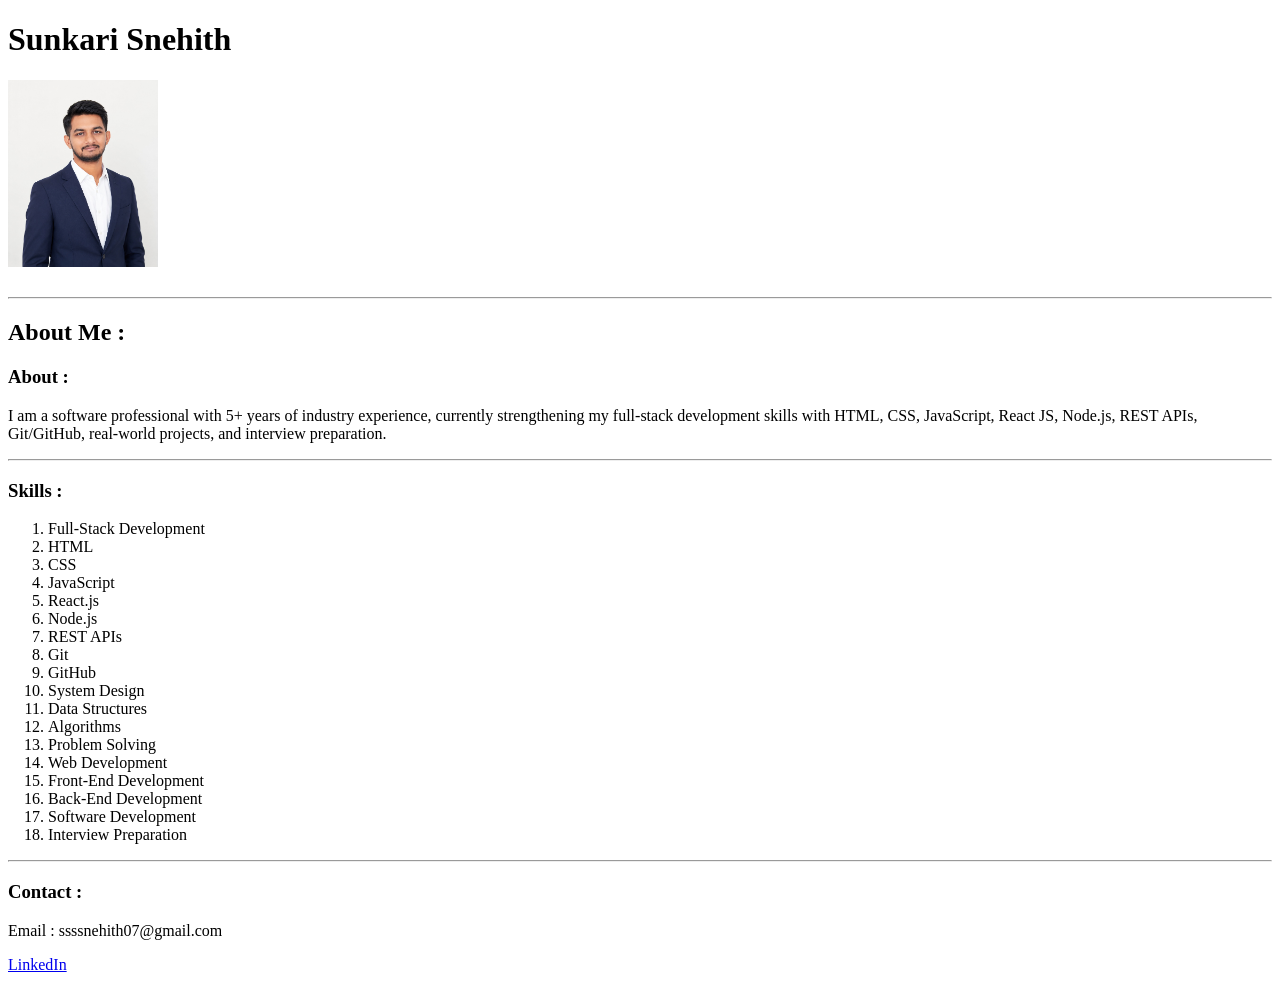
==== aboutme/aboutme.html @ ec979edf "Initial commit" ====
<!DOCTYPE html>
<html lang="en">
<head>
    <meta charset="UTF-8">
    <meta name="viewport" content="width=device-width, initial-scale=1.0">
    <title>About Snehith</title>
</head>
<body>
    <h1>Sunkari Snehith</h1>
    <img src="./snehith-img.jpeg" width="150">
    <br>
    <br>
    <hr>
    <h2>About Me :</h2>
    <h3>About :</h3>
    <p>I am a software professional with 5+ years of industry experience, currently strengthening my full-stack development skills with HTML, CSS, JavaScript, React JS, Node.js, REST APIs, Git/GitHub, real-world projects, and interview preparation.</p>
    <hr>
    <h3>Skills :</h3>
    <!-- <p>Full-Stack Development | HTML | CSS | JavaScript | React JS | Node.js | REST APIs | Git | GitHub | System Design | DSA | Problem Solving | Real-World Project Building | Interview Preparation</p> -->
    <ol>
        <li>Full-Stack Development</li>
        <li>HTML</li>
        <li>CSS</li>
        <li>JavaScript</li>
        <li>React.js</li>
        <li>Node.js</li>
        <li>REST APIs</li>
        <li>Git</li>
        <li>GitHub</li>
        <li>System Design</li>
        <li>Data Structures</li>
        <li>Algorithms</li>
        <li>Problem Solving</li>
        <li>Web Development</li>
        <li>Front-End Development</li>
        <li>Back-End Development</li>
        <li>Software Development</li>
        <li>Interview Preparation</li>
    </ol>
    <hr>
    <h3>Contact :</h3>
    <p>Email : ssssnehith07@gmail.com</p>
    <a href="https://www.linkedin.com/in/snehith-sunkari-aa256b167/" , target="_blank">LinkedIn</a>
</body>
</html>
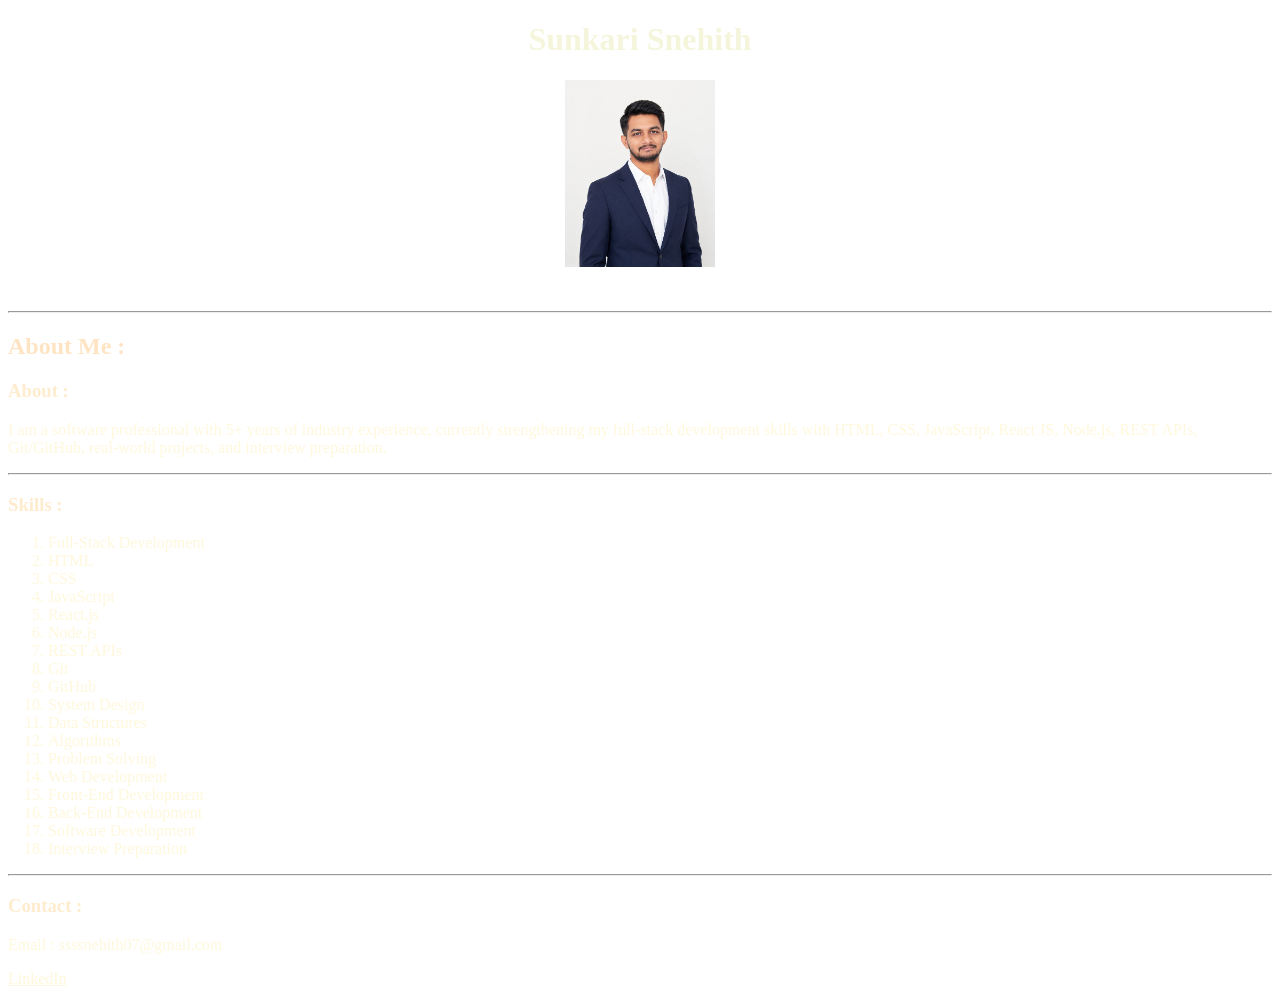
==== commit 21af2a46: "about me css added" ====
--- a/aboutme/aboutme.html
+++ b/aboutme/aboutme.html
@@ -3,9 +3,12 @@
 <head>
     <meta charset="UTF-8">
     <meta name="viewport" content="width=device-width, initial-scale=1.0">
+    <link rel="stylesheet" href="styles.css">
     <title>About Snehith</title>
 </head>
-<body>
+<body class="page">
+    <div >
+    <!-- <h1 style="color: blue;">Sunkari Snehith</h1> -->
     <h1>Sunkari Snehith</h1>
     <img src="./snehith-img.jpeg" width="150">
     <br>
@@ -41,5 +44,6 @@
     <h3>Contact :</h3>
     <p>Email : ssssnehith07@gmail.com</p>
     <a href="https://www.linkedin.com/in/snehith-sunkari-aa256b167/" , target="_blank">LinkedIn</a>
+    </div>
 </body>
 </html>
--- a/aboutme/styles.css
+++ b/aboutme/styles.css
@@ -0,0 +1,29 @@
+h1{
+    text-align: center;
+    color: beige;
+}
+h2{
+    color: bisque;
+}
+img {
+    display: block;
+    margin: 0 auto;
+}
+h3{
+  color: blanchedalmond;
+}
+p{
+    color: cornsilk;
+}
+/* .page{
+      background-color: beige;
+} */
+li{
+    color: cornsilk;
+}
+a{
+    color: cornsilk;
+}
+.page{
+      background-image: url(https://wallpapers.com/images/hd/professional-background-2553-x-1405-fygtb0fqpd1kzb0w.jpg);
+}
